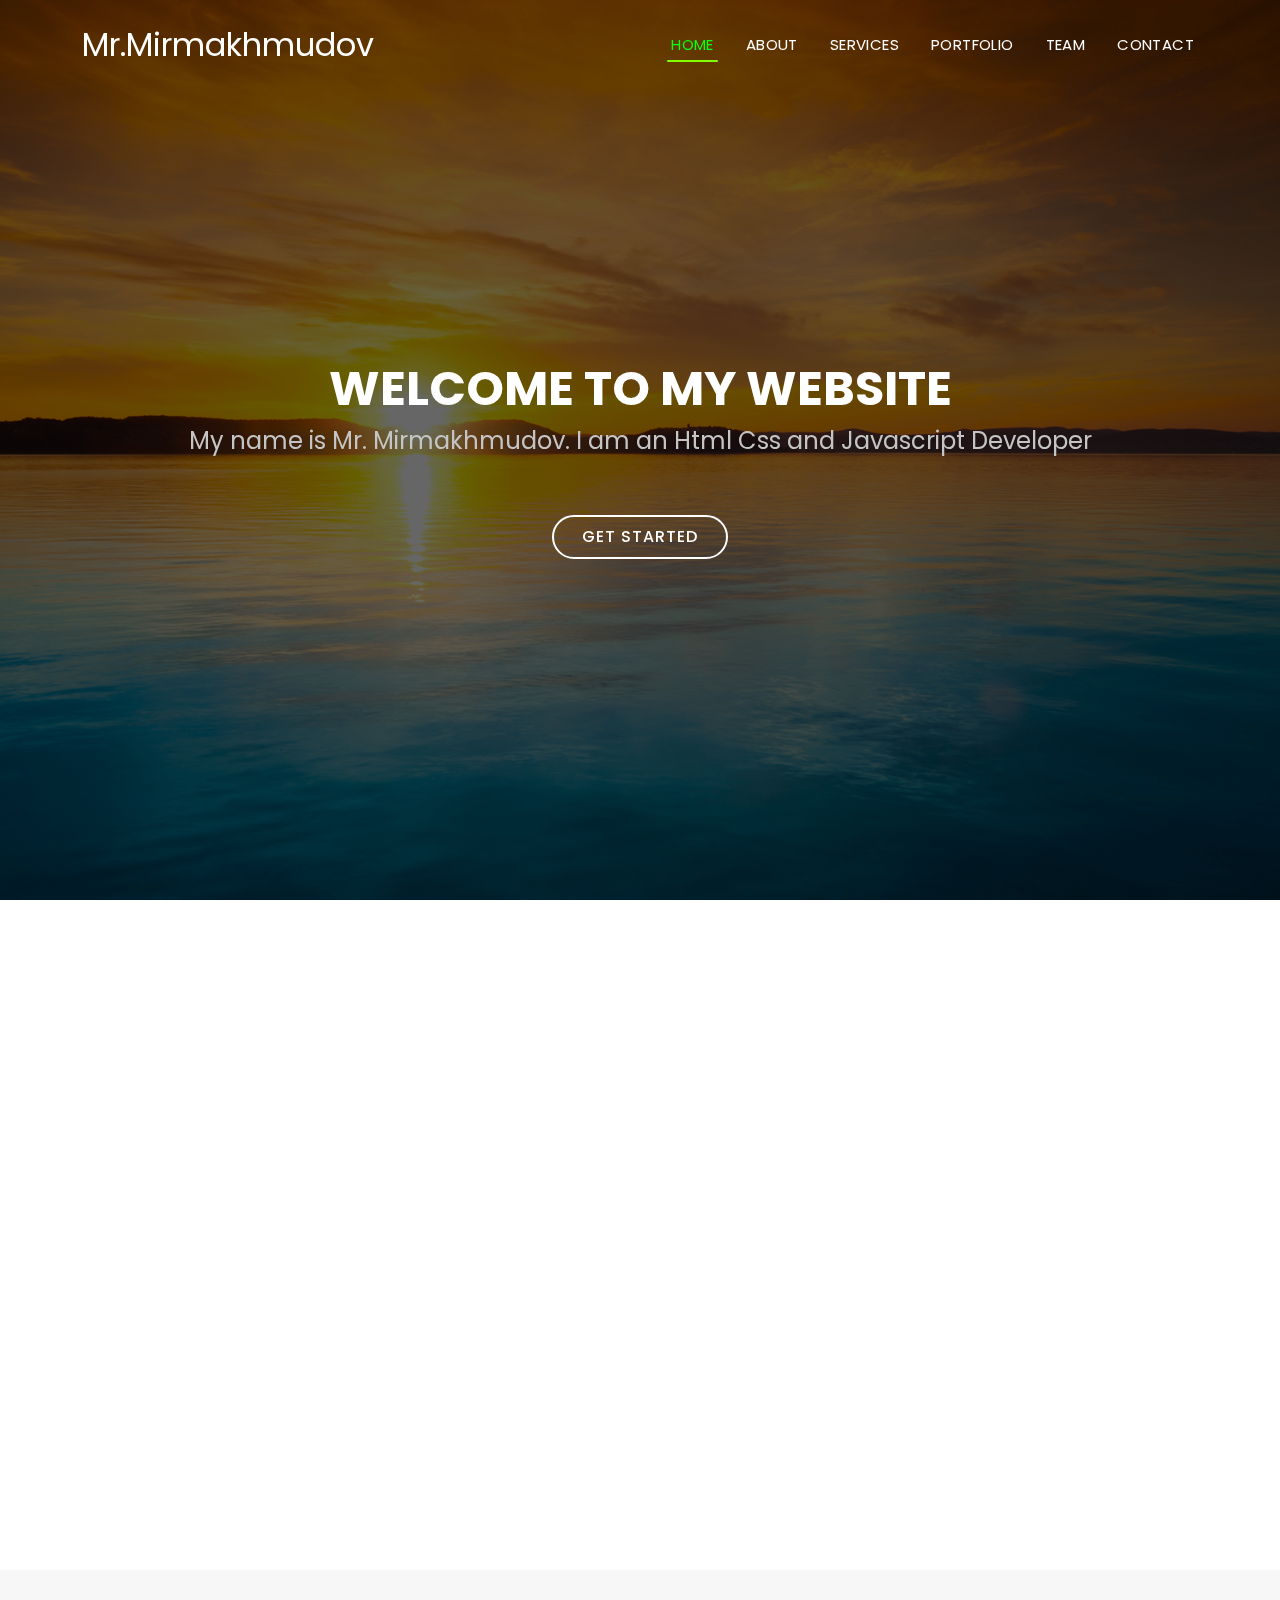
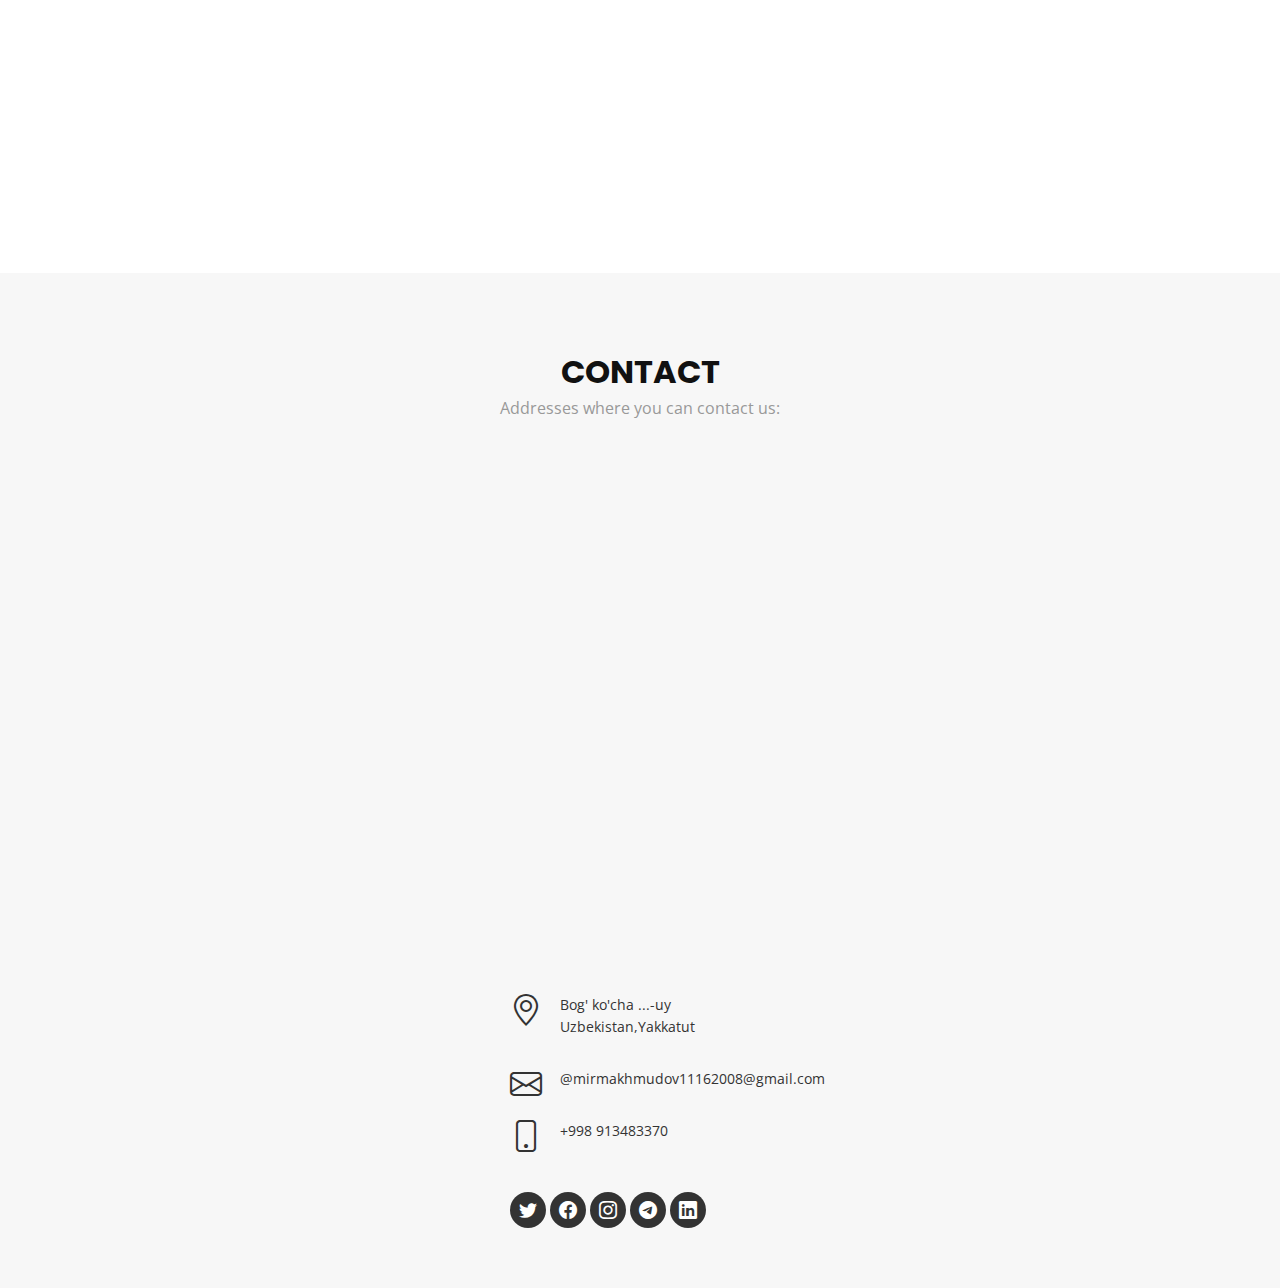
==== index.html @ a9d44523 "ooo" ====
<!DOCTYPE html>
<html lang="en">

<head>
  <meta charset="utf-8">
  <meta content="width=device-width, initial-scale=1.0" name="viewport">
  <title>Mr.Mirmakhmudov</title>
  <!-- Favicons -->
  <link href="m+r=logo.jpg" rel="icon">
  <!-- Google Fonts -->
  <link href="https://fonts.googleapis.com/css?family=Open+Sans:300,300i,400,400i,700,700i|Poppins:300,400,500,700"
    rel="stylesheet">
  <!-- Vendor CSS Files -->
  <link href="assets/vendor/aos/aos.css" rel="stylesheet">
  <link href="assets/vendor/bootstrap/css/bootstrap.min.css" rel="stylesheet">
  <link href="assets/vendor/bootstrap-icons/bootstrap-icons.css" rel="stylesheet">
  <link href="assets/vendor/boxicons/css/boxicons.min.css" rel="stylesheet">
  <link href="assets/vendor/glightbox/css/glightbox.min.css" rel="stylesheet">
  <link href="assets/vendor/swiper/swiper-bundle.min.css" rel="stylesheet">
  <!-- Template Main CSS File -->
  <link href="assets/css/style.css" rel="stylesheet">
</head>

<body>
  <!-- header -->
  <header id="header" class="fixed-top d-flex align-items-center header-transparent">
    <div class="container d-flex justify-content-between align-items-center">

      <div id="logo">
        <a href="index.html"><h2 style="color: white;margin-top:20px;">Mr.Mirmakhmudov</h2></a>
      </div>

      <nav id="navbar" class="navbar">
        <ul>
          <li><a class="nav-link scrollto active" href="#hero">Home</a></li>
          <li><a class="nav-link scrollto" href="#about">About</a></li>
          <li><a class="nav-link scrollto" href="#services">Services</a></li>
          <li><a class="nav-link scrollto " href="#portfolio">Portfolio</a></li>
          <li><a class="nav-link scrollto" href="#team">Team</a></li>
          <li><a class="nav-link scrollto" href="#contact">Contact</a></li>
        </ul>
        <i class="bi bi-list mobile-nav-toggle"></i>
      </nav><!-- .navbar -->
    </div>
  </header><!-- End Header -->

  <!-- ======= Hero Section ======= -->
  <section id="hero">
    <div class="hero-container" data-aos="zoom-in" data-aos-delay="100">
      <h1>Welcome to my website</h1>
      <h3>My name is Mr. Mirmakhmudov. I am an Html Css and Javascript Developer</h3>
      <a href="#about" class="btn-get-started">Get Started</a>
    </div>
  </section><!-- End Hero Section -->

  <main id="main">
    <!-- ======= About Section ======= -->
    <section id="about">
      <div class="container" data-aos="fade-up">
        <div class="row about-container">

          <div class="col-lg-6 content order-lg-1 order-2">
            <h2 class="title">About Me</h2>
            <p>
              Welcome to my website. Here you can see my work and projects.<br> I can write Html Css and Javascript codes.
            </p>

            <div class="icon-box" data-aos="fade-up" data-aos-delay="100">
              <div class="icon"><i class='bx bxl-html5'></i></div>
              <h4 class="title"><a href="">Html</a></h4>
              <p class="description">HTML (Hypertext Markup Language) is the standard markup language used for creating web pages. It provides the structure and content of a webpage. 
              </p>
            </div>

            <div class="icon-box" data-aos="fade-up" data-aos-delay="200">
              <div style="border-color: #0D74B7;" class="icon"><i style="color: #0D74B7;" class='bx bxl-css3' ></i></div>
              <h4 class="title"><a href="">Css</a></h4>
              <p class="description">
                CSS (Cascading Style Sheets) is a stylesheet language used for describing the presentation and styling of HTML documents. It allows you to control the layout, colors, fonts, and other visual aspects of a webpage.</p>
            </div>

            <div class="icon-box" data-aos="fade-up" data-aos-delay="300">
              <div style="border-color:#F0BF24;" class="icon"><i style="color: #F0BF24;" class='bx bxl-java' ></i></div>
              <h4 class="title"><a href="">Javascript</a></h4>
              <p class="description">JavaScript is a programming language that allows you to add interactivity and dynamic behavior to web pages. It controls the content of HTML elements, handles events.</p>
            </div>

          </div>

          <div class="col-lg-6 background order-lg-2 order-1" data-aos="fade-left" data-aos-delay="100"></div>
        </div>

      </div>
    </section><!-- End About Section -->

    <!-- ======= Facts Section ======= -->
    <section id="facts">
      <div class="container" data-aos="fade-up">
        <div class="section-header">
          <h3 class="section-title">information about me  </h3>
          <p class="section-description">The percentages of my programming knowledge I have acquired and the programming languages I know.</p>
        </div>
        <div class="row counters">

          <div class="col-lg-3 col-6 text-center">
            <span data-purecounter-start="-20" data-purecounter-end="78" data-purecounter-duration="1"
              class="purecounter"></span>
            <p>HTML</p>
          </div>

          <div class="col-lg-3 col-6 text-center">
            <span data-purecounter-start="-21" data-purecounter-end="92" data-purecounter-duration="1"
              class="purecounter"></span>
            <p>CSS</p>
          </div>

          <div class="col-lg-3 col-6 text-center">
            <span data-purecounter-start="-6" data-purecounter-end="20" data-purecounter-duration="1"
              class="purecounter"></span>
            <p>Javascript</p>
          </div>

          <div class="col-lg-3 col-6 text-center">
            <span data-purecounter-start="-14" data-purecounter-end="54" data-purecounter-duration="1"
              class="purecounter"></span>
            <p>Workers</p>
          </div>

        </div>

      </div>
    </section><!-- End Facts Section -->

    <!-- ======= Services Section ======= -->
    <section id="services"> 
      <div class="container" data-aos="fade-up">
        <div class="section-header">
          <h3 class="section-title">Services</h3>
          <p class="section-description"></p>
        </div>
        <div class="row">
          <div class="col-lg-4 col-md-6" data-aos="zoom-in">
            <div class="box">
              <div class="icon"><a href=""><i class="bi bi-briefcase"></i></a></div>
              <h4 class="title"><a href="">Lorem Ipsum</a></h4>
              <p class="description">Voluptatum deleniti atque corrupti quos dolores et quas molestias excepturi sint
                occaecati cupiditate non provident</p>
            </div>
          </div>
          <div class="col-lg-4 col-md-6" data-aos="zoom-in">
            <div class="box">
              <div class="icon"><a href=""><i class="bi bi-card-checklist"></i></a></div>
              <h4 class="title"><a href="">Dolor Sitema</a></h4>
              <p class="description">Minim veniam, quis nostrud exercitation ullamco laboris nisi ut aliquip ex ea
                commodo consequat tarad limino ata</p>
            </div>
          </div>
          <div class="col-lg-4 col-md-6" data-aos="zoom-in">
            <div class="box">
              <div class="icon"><a href=""><i class="bi bi-bar-chart"></i></a></div>
              <h4 class="title"><a href="">Sed ut perspiciatis</a></h4>
              <p class="description">Duis aute irure dolor in reprehenderit in voluptate velit esse cillum dolore eu
                fugiat nulla pariatur</p>
            </div>
          </div>

          <div class="col-lg-4 col-md-6" data-aos="zoom-in">
            <div class="box">
              <div class="icon"><a href=""><i class="bi bi-binoculars"></i></a></div>
              <h4 class="title"><a href="">Magni Dolores</a></h4>
              <p class="description">Excepteur sint occaecat cupidatat non proident, sunt in culpa qui officia deserunt
                mollit anim id est laborum</p>
            </div>
          </div>
          <div class="col-lg-4 col-md-6" data-aos="zoom-in">
            <div class="box">
              <div class="icon"><a href=""><i class="bi bi-brightness-high"></i></a></div>
              <h4 class="title"><a href="">Nemo Enim</a></h4>
              <p class="description">At vero eos et accusamus et iusto odio dignissimos ducimus qui blanditiis
                praesentium voluptatum deleniti atque</p>
            </div>
          </div>
          <div class="col-lg-4 col-md-6" data-aos="zoom-in">
            <div class="box">
              <div class="icon"><a href=""><i class="bi bi-calendar4-week"></i></a></div>
              <h4 class="title"><a href="">Eiusmod Tempor</a></h4>
              <p class="description">Et harum quidem rerum facilis est et expedita distinctio. Nam libero tempore, cum
                soluta nobis est eligendi</p>
            </div>
          </div>
        </div>

      </div>
    </section><!-- End Services Section -->

    <!-- ======= Portfolio Section ======= -->
    <section id="portfolio" class="portfolio">
      <div class="container" data-aos="fade-up">
        <div class="section-header">
          <h3 class="section-title">Portfolio</h3>
          <p class="section-description">Sed ut perspiciatis unde omnis iste natus error sit voluptatem accusantium
            doloremque</p>
        </div>

        <div class="row" data-aos="fade-up" data-aos-delay="100">
          <div class="col-lg-12 d-flex justify-content-center">
            <ul id="portfolio-flters">
              <li data-filter="*" class="filter-active">All</li>
              <li data-filter=".filter-app">App</li>
              <li data-filter=".filter-web">Web</li>
            </ul>
          </div>
        </div>

        <div class="row portfolio-container" data-aos="fade-up" data-aos-delay="200">

          <div class="col-lg-4 col-md-6 portfolio-item filter-web">
            <img src="Screenshot (24).png" class="img-fluid" alt="">
            <div class="portfolio-info">
              <h4>Web 1</h4>
              <p>3d home</p>
              <a href="Screenshot (24).png" data-gallery="portfolioGallery"
                class="portfolio-lightbox preview-link"><i class="bx bx-plus"></i></a>
              <a href="https://4-works.netlify.app/" class="details-link" title="More Details"><i class="bx bx-link"></i></a>
            </div>
          </div>

          <div class="col-lg-4 col-md-6 portfolio-item filter-app">
            <img src="Screenshot (25).png" class="img-fluid" alt="">
            <div class="portfolio-info">
              <h4>Web 2</h4>
              <p> 3d Charging animation</p>
              <a href="Screenshot (25).png" data-gallery="portfolioGallery"
                class="portfolio-lightbox preview-link"><i class="bx bx-plus"></i></a>
              <a href="https://2-works.netlify.app/" class="details-link" title="More Details"><i class="bx bx-link"></i></a>
            </div>
          </div>

          <div class="col-lg-4 col-md-6 portfolio-item filter-app">
            <img src="Screenshot (26).png" class="img-fluid" alt="">
            <div class="portfolio-info">
              <h4>Web 3</h4>
              <p>Circle illusion animation</p>
              <a href="Screenshot (26).png" data-gallery="portfolioGallery"
                class="portfolio-lightbox preview-link"><i class="bx bx-plus"></i></a>
              <a href="https://7-works.netlify.app/" class="details-link" title="More Details"><i class="bx bx-link"></i></a>
            </div>
          </div>

          <div class="col-lg-4 col-md-6 portfolio-item filter-web">
            <img src="Screenshot (27).png" class="img-fluid" alt="">
            <div class="portfolio-info">
              <h4>Web 4</h4>
              <p>Responsive Rubix website</p>
              <a href="Screenshot (27).png" data-gallery="portfolioGallery"
                class="portfolio-lightbox preview-link"><i class="bx bx-plus"></i></a>
              <a href="https://5-works.netlify.app/" class="details-link" title="More Details"><i class="bx bx-link"></i></a>
            </div>
          </div>

          <div class="col-lg-4 col-md-6 portfolio-item filter-web">
            <img src="Screenshot (28).png" class="img-fluid" alt="">
            <div class="portfolio-info">
              <h4>Web 5</h4>
              <p>Responsive flexboxgrid website</p>
              <a href="Screenshot (28).png" data-gallery="portfolioGallery"
                class="portfolio-lightbox preview-link"><i class="bx bx-plus"></i></a>
              <a href="https://6-works.netlify.app/" class="details-link" title="More Details"><i class="bx bx-link"></i></a>
            </div>
          </div>

          <div class="col-lg-4 col-md-6 portfolio-item filter-app">
            <img src="Screenshot (29).png" class="img-fluid" alt="">
            <div class="portfolio-info">
              <h4>Web 6</h4>
              <p>Javascript Form</p>
              <a href="Screenshot (29).png" data-gallery="portfolioGallery"
                class="portfolio-lightbox preview-link"><i class="bx bx-plus"></i></a>
              <a href="https://8-works.netlify.app/" class="details-link" title="More Details"><i class="bx bx-link"></i></a>
            </div>
          </div>

          <div class="col-lg-4 col-md-6 portfolio-item filter-web">
            <img src="Screenshot (30).png" class="img-fluid" alt="">
            <div class="portfolio-info">
              <h4>Web 7</h4>
              <p>Connect Responsive Website</p>
              <a href="Screenshot (30).png" data-gallery="portfolioGallery"
                class="portfolio-lightbox preview-link" ><i class="bx bx-plus"></i></a>
              <a href="https://10-works.netlify.app/" class="details-link" title="More Details"><i class="bx bx-link"></i></a>
            </div>
          </div>

          <div class="col-lg-4 col-md-6 portfolio-item filter-web">
            <img src="Screenshot (31).png" class="img-fluid" alt="">
            <div class="portfolio-info">
              <h4>Web 8</h4>
              <p>User Javascript Templates</p>
              <a href="Screenshot (31).png" data-gallery="portfolioGallery"
                class="portfolio-lightbox preview-link"><i class="bx bx-plus"></i></a>
              <a href="https://9-works.netlify.app/" class="details-link" title="More Details"><i class="bx bx-link"></i></a>
            </div>
          </div>

          <div class="col-lg-4 col-md-6 portfolio-item filter-web">
            <img src="ssd.png" class="img-fluid" alt="">
            <div class="portfolio-info">
              <h4>Web 9</h4>
              <p>Bootstrap 5 Templates</p>
              <a href="ssd.png" data-gallery="portfolioGallery"
                class="portfolio-lightbox preview-link"><i class="bx bx-plus"></i></a>
              <a href="https://1-works.netlify.app/" class="details-link" title="More Details"><i class="bx bx-link"></i></a>
            </div>
          </div>

          <div class="col-lg-4 col-md-6 portfolio-item filter-web">
            <img src="Screenshot (31).png" class="img-fluid" alt="">
            <div class="portfolio-info">
              <h4>Web 10</h4>
              <p>User Javascript Templates</p>
              <a href="Screenshot (31).png" data-gallery="portfolioGallery"
                class="portfolio-lightbox preview-link"><i class="bx bx-plus"></i></a>
              <a href="https://9-works.netlify.app/" class="details-link" title="More Details"><i class="bx bx-link"></i></a>
            </div>
          </div>
          <div class="col-lg-4 col-md-6 portfolio-item filter-web">
            <img src="Screenshot (31).png" class="img-fluid" alt="">
            <div class="portfolio-info">
              <h4>Web 11</h4>
              <p>User Javascript Templates</p>
              <a href="Screenshot (31).png" data-gallery="portfolioGallery"
                class="portfolio-lightbox preview-link"><i class="bx bx-plus"></i></a>
              <a href="https://9-works.netlify.app/" class="details-link" title="More Details"><i class="bx bx-link"></i></a>
            </div>
          </div>
          <div class="col-lg-4 col-md-6 portfolio-item filter-web">
            <img src="Screenshot (31).png" class="img-fluid" alt="">
            <div class="portfolio-info">
              <h4>Web 12</h4>
              <p>User Javascript Templates</p>
              <a href="Screenshot (31).png" data-gallery="portfolioGallery"
                class="portfolio-lightbox preview-link"><i class="bx bx-plus"></i></a>
              <a href="https://9-works.netlify.app/" class="details-link" title="More Details"><i class="bx bx-link"></i></a>
            </div>
          </div>

        </div>

      </div>
    </section><!-- End Portfolio Section -->

    <!-- ======= Team Section ======= -->
    <section id="team">
      <div class="container" data-aos="fade-up">
        <div class="section-header">
          <h3 class="section-title">Team</h3>
          <p class="section-description">Sed ut perspiciatis unde omnis iste natus error sit voluptatem accusantium
            doloremque</p>
        </div>
        <div class="row">
          <div class="col-lg-3 col-md-6">
            <div class="member" data-aos="fade-up" data-aos-delay="100">
              <div class="pic"><img src="assets/img/team-1.jpg" alt=""></div>
              <h4>Mr.Javohir</h4>
              <span>a programmer who can't do anything</span>
              <div class="social">
                <a href=""><i class="bi bi-twitter"></i></a>
                <a href=""><i class="bi bi-facebook"></i></a>
                <a href=""><i class="bi bi-instagram"></i></a>
                <a href=""><i class="bi bi-linkedin"></i></a>
              </div>
            </div>
          </div>

          <div class="col-lg-3 col-md-6">
            <div class="member" data-aos="fade-up" data-aos-delay="200">
              <div class="pic"><img src="assets/img/team-1.jpg" alt=""></div>
              <h4>Mr.Abdulaziz</h4>
              <span>animation programmer</span>
              <div class="social">
                <a href=""><i class="bi bi-twitter"></i></a>
                <a href=""><i class="bi bi-facebook"></i></a>
                <a href=""><i class="bi bi-instagram"></i></a>
                <a href=""><i class="bi bi-linkedin"></i></a>
              </div>
            </div>
          </div>

          <div class="col-lg-3 col-md-6">
            <div class="member" data-aos="fade-up" data-aos-delay="300">
              <div class="pic"><img src="assets/img/team-3.jpg" alt=""></div>
              <h4>Mr.Abdug'affor</h4>
              <span>a programmer who speaks English perfectly</span>
              <div class="social">
                <a href=""><i class="bi bi-twitter"></i></a>
                <a href=""><i class="bi bi-facebook"></i></a>
                <a href=""><i class="bi bi-instagram"></i></a>
                <a href=""><i class="bi bi-linkedin"></i></a>
              </div>
            </div>
          </div>

          <div class="col-lg-3 col-md-6">
            <div class="member" data-aos="fade-up" data-aos-delay="400">
              <div class="pic"><img src="assets/img/team-3.jpg" alt=""></div>
              <h4>Mr.Abdulmajid</h4>
              <span>and myself</span>
              <div class="social">
                <a href=""><i class="bi bi-twitter"></i></a>
                <a href="https://www.facebook.com/profile.php?id=100089928561018"><i class="bi bi-facebook"></i></a>
                <a href="https://www.instagram.com/mr.mirmakhmudov/"><i class="bi bi-instagram"></i></a>
                <a href=""><i class="bi bi-linkedin"></i></a>
              </div>
            </div>
          </div>
        </div>

      </div>
    </section>
    <!-- End Team Section -->

    <!-- ======= Contact Section ======= -->
    <section id="contact">
      <div class="container">
        <div class="section-header">
          <h3 class="section-title">Contact</h3>
          <p class="section-description">Addresses where you can contact us:</p>
        </div>
      </div>

      <!-- Uncomment below if you wan to use dynamic maps -->
      <iframe
        src="https://www.google.com/maps/embed?pb=!1m14!1m12!1m3!1d1505.360809184968!2d71.73756534087894!3d41.009465918191324!2m3!1f0!2f0!3f0!3m2!1i1024!2i768!4f13.1!5e0!3m2!1sen!2s!4v1682789667562!5m2!1sen!2s" width="600" height="450" style="border:0;" allowfullscreen="" loading="lazy" referrerpolicy="no-referrer-when-downgrade">
      </iframe>

      <div class="container mt-5">
        <div class="row justify-content-center">

          <div class="col-lg-3 col-md-4">

            <div class="info">
              <div>
                <i class="bi bi-geo-alt"></i>
                <p>Bog' ko'cha ...-uy<br>Uzbekistan,Yakkatut</p>
              </div>

              <div>
                <i class="bi bi-envelope"></i>
                <p>@mirmakhmudov11162008@gmail.com</p>
              </div>

              <div>
                <i class="bi bi-phone"></i>
                <p>+998 913483370</p>
              </div>
            </div>

            <div class="social-links">
              <a href="#" class="twitter"><i class="bi bi-twitter"></i></a>
              <a href="https://www.facebook.com/profile.php?id=100089928561018" class="facebook"><i class="bi bi-facebook"></i></a>
              <a href="https://www.instagram.com/mr.mirmakhmudov/" class="instagram"><i class="bi bi-instagram"></i></a>
              <a href="https://t.me/Mirmahkmudov1_6_1_1_2_0_0_8" class="telegram"><i class="bi bi-telegram"></i></a>
              <a href="#" class="linkedin"><i class="bi bi-linkedin"></i></a>
            </div>

          </div>

        </div>

      </div>
    </section><!-- End Contact Section -->

  </main><!-- End #main -->
  <a style="background-color: black;" href="#" class="back-to-top d-flex align-items-center justify-content-center"><i
      class="bi bi-arrow-up-short"></i></a>

  <!-- Vendor JS Files -->
  <script src="assets/vendor/purecounter/purecounter_vanilla.js"></script>
  <script src="assets/vendor/aos/aos.js"></script>
  <script src="assets/vendor/bootstrap/js/bootstrap.bundle.min.js"></script>
  <script src="assets/vendor/glightbox/js/glightbox.min.js"></script>
  <script src="assets/vendor/isotope-layout/isotope.pkgd.min.js"></script>
  <script src="assets/vendor/swiper/swiper-bundle.min.js"></script>
  <script src="assets/vendor/php-email-form/validate.js"></script>

  <!-- Template Main JS File -->
  <script src="assets/js/main.js"></script>

</body>

</html>
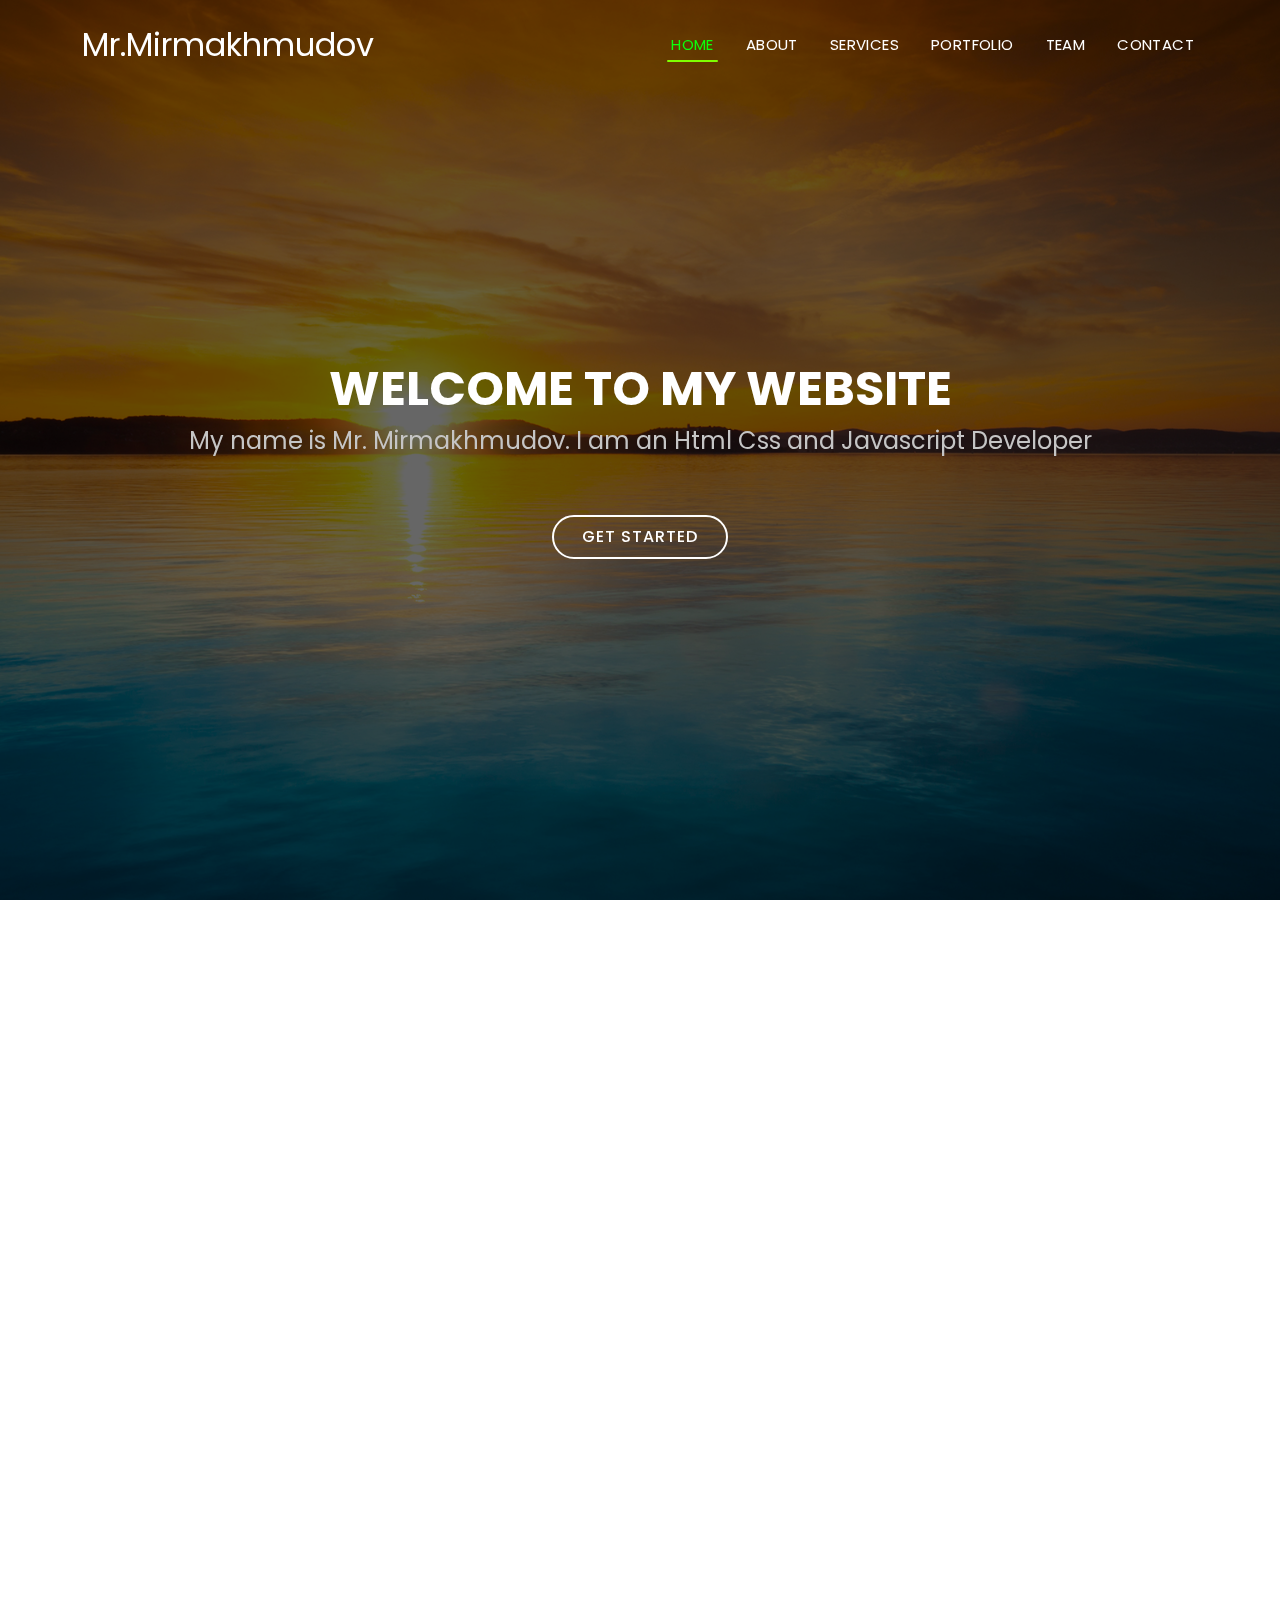
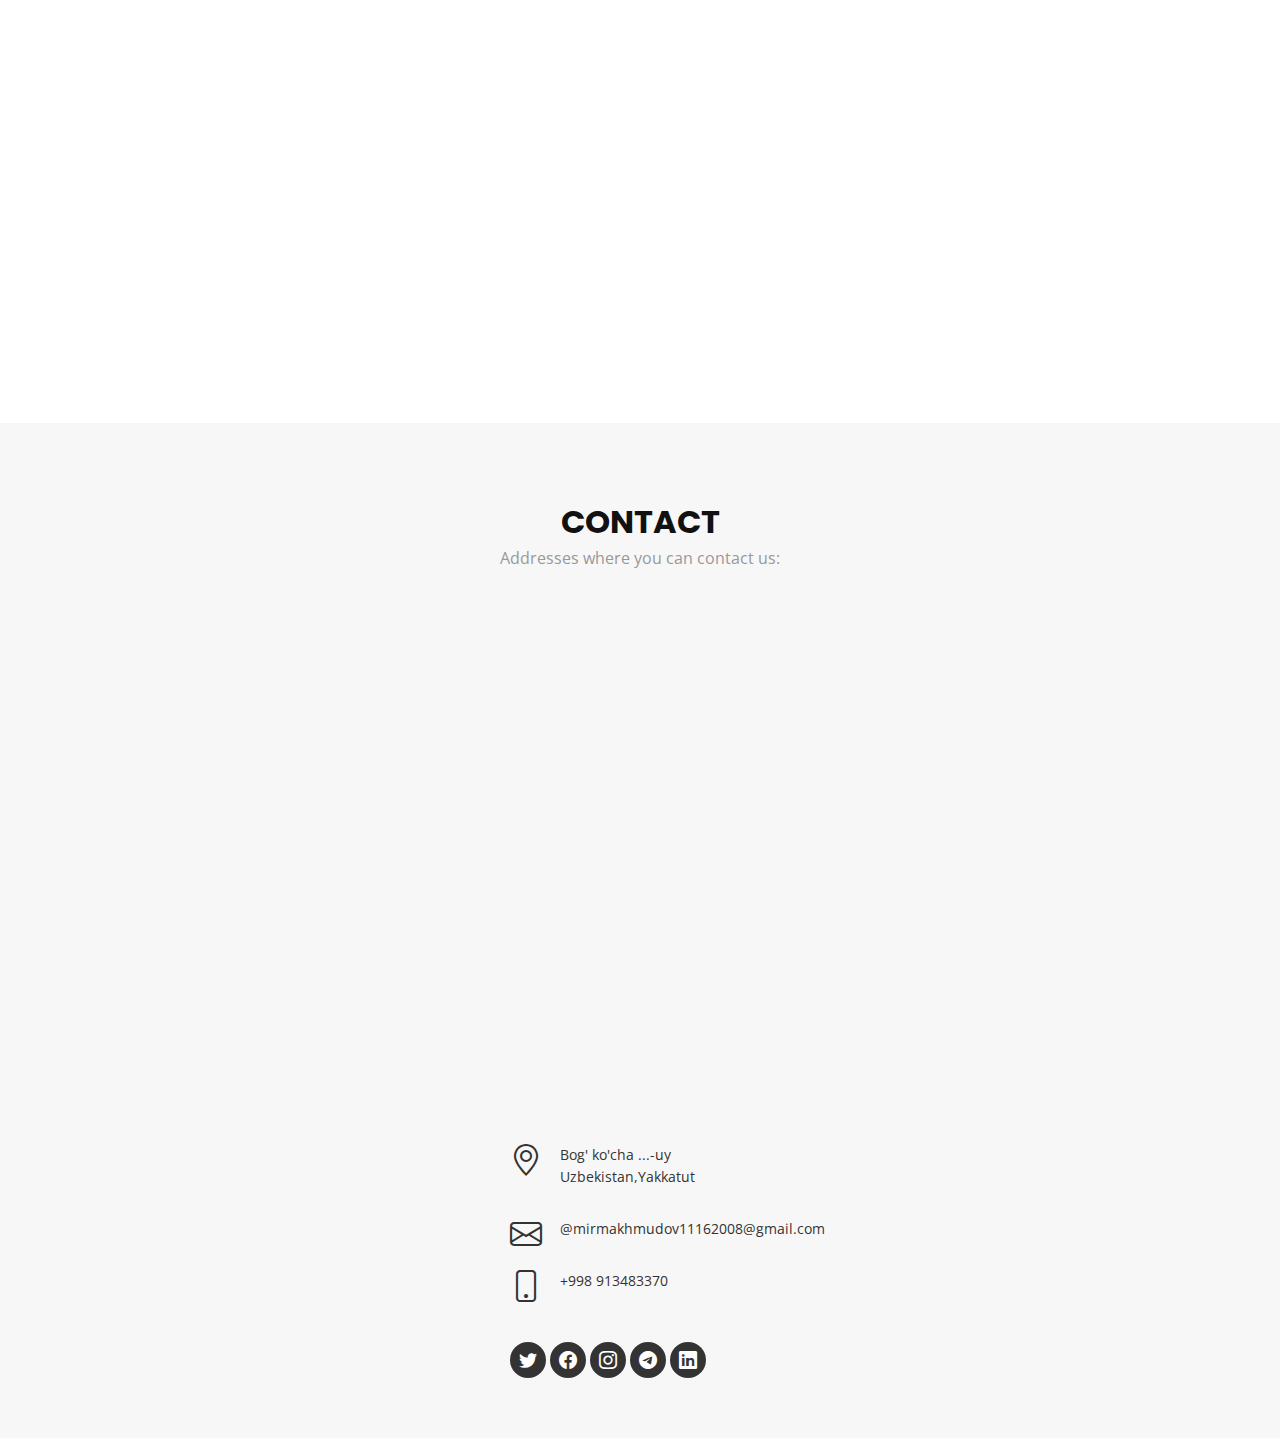
==== commit 9998dc5a: "ooo" ====
--- a/index.html
+++ b/index.html
@@ -59,7 +59,7 @@
       <div class="container" data-aos="fade-up">
         <div class="row about-container">
 
-          <div class="col-lg-6 content order-lg-1 order-2">
+          <div style="margin-top: 150px;" class="col-lg-6 content order-lg-1 order-2">
             <h2 class="title">About Me</h2>
             <p>
               Welcome to my website. Here you can see my work and projects.<br> I can write Html Css and Javascript codes.
@@ -206,53 +206,54 @@
           <div class="col-lg-12 d-flex justify-content-center">
             <ul id="portfolio-flters">
               <li data-filter="*" class="filter-active">All</li>
-              <li data-filter=".filter-app">App</li>
               <li data-filter=".filter-web">Web</li>
+              <li data-filter=".filter-animation">Animation</li>
+              <li data-filter=".filter-hover">Hover</li>
             </ul>
           </div>
         </div>
 
         <div class="row portfolio-container" data-aos="fade-up" data-aos-delay="200">
 
-          <div class="col-lg-4 col-md-6 portfolio-item filter-web">
+          <div class="col-lg-4 col-md-6 portfolio-item filter-hover">
             <img src="Screenshot (24).png" class="img-fluid" alt="">
             <div class="portfolio-info">
-              <h4>Web 1</h4>
-              <p>3d home</p>
+              <h4>3D Home</h4>
+              <p>Hover Effect</p>
               <a href="Screenshot (24).png" data-gallery="portfolioGallery"
                 class="portfolio-lightbox preview-link"><i class="bx bx-plus"></i></a>
               <a href="https://4-works.netlify.app/" class="details-link" title="More Details"><i class="bx bx-link"></i></a>
             </div>
           </div>
 
-          <div class="col-lg-4 col-md-6 portfolio-item filter-app">
+          <div class="col-lg-4 col-md-6 portfolio-item filter-animation">
             <img src="Screenshot (25).png" class="img-fluid" alt="">
             <div class="portfolio-info">
-              <h4>Web 2</h4>
-              <p> 3d Charging animation</p>
+              <h4>3D Charging Animation</h4>
+              <p>Animation</p>
               <a href="Screenshot (25).png" data-gallery="portfolioGallery"
                 class="portfolio-lightbox preview-link"><i class="bx bx-plus"></i></a>
               <a href="https://2-works.netlify.app/" class="details-link" title="More Details"><i class="bx bx-link"></i></a>
             </div>
           </div>
 
-          <div class="col-lg-4 col-md-6 portfolio-item filter-app">
-            <img src="Screenshot (26).png" class="img-fluid" alt="">
-            <div class="portfolio-info">
-              <h4>Web 3</h4>
-              <p>Circle illusion animation</p>
-              <a href="Screenshot (26).png" data-gallery="portfolioGallery"
+          <div class="col-lg-4 col-md-6 portfolio-item filter-animation">
+            <img src="https://akbarxonwebdev.uz/static/media/sphere_anim.9749d25ed94137b600c2.png" class="img-fluid" alt="">
+            <div class="portfolio-info">
+              <h4>Circle Illusion Animation</h4>
+              <p>Animation</p>
+              <a href="https://akbarxonwebdev.uz/static/media/sphere_anim.9749d25ed94137b600c2.png" data-gallery="portfolioGallery"
                 class="portfolio-lightbox preview-link"><i class="bx bx-plus"></i></a>
               <a href="https://7-works.netlify.app/" class="details-link" title="More Details"><i class="bx bx-link"></i></a>
             </div>
           </div>
 
           <div class="col-lg-4 col-md-6 portfolio-item filter-web">
-            <img src="Screenshot (27).png" class="img-fluid" alt="">
-            <div class="portfolio-info">
-              <h4>Web 4</h4>
-              <p>Responsive Rubix website</p>
-              <a href="Screenshot (27).png" data-gallery="portfolioGallery"
+            <img src="https://akbarxonwebdev.uz/static/media/rubix.1f1809cb2982824781b9.png" class="img-fluid" alt="">
+            <div class="portfolio-info">
+              <h4>Responsive Rubix Website</h4>
+              <p>Website</p>
+              <a href="https://akbarxonwebdev.uz/static/media/rubix.1f1809cb2982824781b9.png" data-gallery="portfolioGallery"
                 class="portfolio-lightbox preview-link"><i class="bx bx-plus"></i></a>
               <a href="https://5-works.netlify.app/" class="details-link" title="More Details"><i class="bx bx-link"></i></a>
             </div>
@@ -261,19 +262,19 @@
           <div class="col-lg-4 col-md-6 portfolio-item filter-web">
             <img src="Screenshot (28).png" class="img-fluid" alt="">
             <div class="portfolio-info">
-              <h4>Web 5</h4>
-              <p>Responsive flexboxgrid website</p>
+              <h4>Responsive Flexboxgrid Website</h4>
+              <p>Website</p>
               <a href="Screenshot (28).png" data-gallery="portfolioGallery"
                 class="portfolio-lightbox preview-link"><i class="bx bx-plus"></i></a>
               <a href="https://6-works.netlify.app/" class="details-link" title="More Details"><i class="bx bx-link"></i></a>
             </div>
           </div>
 
-          <div class="col-lg-4 col-md-6 portfolio-item filter-app">
+          <div class="col-lg-4 col-md-6 portfolio-item filter-web">
             <img src="Screenshot (29).png" class="img-fluid" alt="">
             <div class="portfolio-info">
-              <h4>Web 6</h4>
-              <p>Javascript Form</p>
+              <h4>Javascript Form</h4>
+              <p>Website</p>
               <a href="Screenshot (29).png" data-gallery="portfolioGallery"
                 class="portfolio-lightbox preview-link"><i class="bx bx-plus"></i></a>
               <a href="https://8-works.netlify.app/" class="details-link" title="More Details"><i class="bx bx-link"></i></a>
@@ -281,11 +282,11 @@
           </div>
 
           <div class="col-lg-4 col-md-6 portfolio-item filter-web">
-            <img src="Screenshot (30).png" class="img-fluid" alt="">
-            <div class="portfolio-info">
-              <h4>Web 7</h4>
-              <p>Connect Responsive Website</p>
-              <a href="Screenshot (30).png" data-gallery="portfolioGallery"
+            <img src="https://akbarxonwebdev.uz/static/media/connect.e05c0bb5750252d0d835.png" class="img-fluid" alt="">
+            <div class="portfolio-info">
+              <h4>Connect Responsive Website</h4>
+              <p>Website</p>
+              <a href="https://akbarxonwebdev.uz/static/media/connect.e05c0bb5750252d0d835.png" data-gallery="portfolioGallery"
                 class="portfolio-lightbox preview-link" ><i class="bx bx-plus"></i></a>
               <a href="https://10-works.netlify.app/" class="details-link" title="More Details"><i class="bx bx-link"></i></a>
             </div>
@@ -294,8 +295,8 @@
           <div class="col-lg-4 col-md-6 portfolio-item filter-web">
             <img src="Screenshot (31).png" class="img-fluid" alt="">
             <div class="portfolio-info">
-              <h4>Web 8</h4>
-              <p>User Javascript Templates</p>
+              <h4>User Javascript Templates</h4>
+              <p>Website</p>
               <a href="Screenshot (31).png" data-gallery="portfolioGallery"
                 class="portfolio-lightbox preview-link"><i class="bx bx-plus"></i></a>
               <a href="https://9-works.netlify.app/" class="details-link" title="More Details"><i class="bx bx-link"></i></a>
@@ -305,42 +306,42 @@
           <div class="col-lg-4 col-md-6 portfolio-item filter-web">
             <img src="ssd.png" class="img-fluid" alt="">
             <div class="portfolio-info">
-              <h4>Web 9</h4>
-              <p>Bootstrap 5 Templates</p>
+              <h4>Bootstrap 5 Templates</h4>
+              <p>Website</p>
               <a href="ssd.png" data-gallery="portfolioGallery"
                 class="portfolio-lightbox preview-link"><i class="bx bx-plus"></i></a>
               <a href="https://1-works.netlify.app/" class="details-link" title="More Details"><i class="bx bx-link"></i></a>
             </div>
           </div>
 
-          <div class="col-lg-4 col-md-6 portfolio-item filter-web">
-            <img src="Screenshot (31).png" class="img-fluid" alt="">
-            <div class="portfolio-info">
-              <h4>Web 10</h4>
-              <p>User Javascript Templates</p>
-              <a href="Screenshot (31).png" data-gallery="portfolioGallery"
-                class="portfolio-lightbox preview-link"><i class="bx bx-plus"></i></a>
-              <a href="https://9-works.netlify.app/" class="details-link" title="More Details"><i class="bx bx-link"></i></a>
-            </div>
-          </div>
-          <div class="col-lg-4 col-md-6 portfolio-item filter-web">
-            <img src="Screenshot (31).png" class="img-fluid" alt="">
-            <div class="portfolio-info">
-              <h4>Web 11</h4>
-              <p>User Javascript Templates</p>
-              <a href="Screenshot (31).png" data-gallery="portfolioGallery"
-                class="portfolio-lightbox preview-link"><i class="bx bx-plus"></i></a>
-              <a href="https://9-works.netlify.app/" class="details-link" title="More Details"><i class="bx bx-link"></i></a>
-            </div>
-          </div>
-          <div class="col-lg-4 col-md-6 portfolio-item filter-web">
-            <img src="Screenshot (31).png" class="img-fluid" alt="">
-            <div class="portfolio-info">
-              <h4>Web 12</h4>
-              <p>User Javascript Templates</p>
-              <a href="Screenshot (31).png" data-gallery="portfolioGallery"
-                class="portfolio-lightbox preview-link"><i class="bx bx-plus"></i></a>
-              <a href="https://9-works.netlify.app/" class="details-link" title="More Details"><i class="bx bx-link"></i></a>
+          <div class="col-lg-4 col-md-6 portfolio-item filter-animation">
+            <img src="https://akbarxonwebdev.uz/static/media/square_1.f6727134402690bf4707.png" class="img-fluid" alt="">
+            <div class="portfolio-info">
+              <h4>Html Css Square Animation</h4>
+              <p>Animation</p>
+              <a href="https://akbarxonwebdev.uz/static/media/square_1.f6727134402690bf4707.png" data-gallery="portfolioGallery"
+                class="portfolio-lightbox preview-link"><i class="bx bx-plus"></i></a>
+              <a href="https://11-works.netlify.app/" class="details-link" title="More Details"><i class="bx bx-link"></i></a>
+            </div>
+          </div>
+          <div class="col-lg-4 col-md-6 portfolio-item filter-hover">
+            <img src="https://akbarxonwebdev.uz/static/media/hover_effect.009c93d0eeaf54a79be1.png" class="img-fluid" alt="">
+            <div class="portfolio-info">
+              <h4>Hover Templates</h4>
+              <p>Hover Effect</p>
+              <a href="https://akbarxonwebdev.uz/static/media/hover_effect.009c93d0eeaf54a79be1.png" data-gallery="portfolioGallery"
+                class="portfolio-lightbox preview-link"><i class="bx bx-plus"></i></a>
+              <a href="https://12-works.netlify.app/" class="details-link" title="More Details"><i class="bx bx-link"></i></a>
+            </div>
+          </div>
+          <div class="col-lg-4 col-md-6 portfolio-item filter-animation">
+            <img style="height: 300px;" width="500px" src="https://akbarxonwebdev.uz/static/media/send_anim.0dc9d4bd331719ee6910.png" class="img-fluid" alt="">
+            <div class="portfolio-info">
+              <h4>Send Animation</h4>
+              <p>Animation</p>
+              <a href="https://akbarxonwebdev.uz/static/media/send_anim.0dc9d4bd331719ee6910.png" data-gallery="portfolioGallery"
+                class="portfolio-lightbox preview-link"><i class="bx bx-plus"></i></a>
+              <a href="https://13-works.netlify.app/" class="details-link" title="More Details"><i class="bx bx-link"></i></a>
             </div>
           </div>
 
--- a/assets/css/style.css
+++ b/assets/css/style.css
@@ -454,6 +454,12 @@
     padding-top: 15px;
   }
 }
+#about .about-container .background {
+  background: url(jhep-coursera-course4-removebg-preview.png);
+  background-size: 70% 100%;
+  background-repeat: no-repeat;
+  background-position: center;
+}
 
 #about .about-container p {
   line-height: 26px;
@@ -674,12 +680,12 @@
 
 #portfolio .portfolio-item .portfolio-info h4 {
   font-size: 20px;
-  color: #fff;
+  color: #444;
   font-weight: 600;
 }
 
 #portfolio .portfolio-item .portfolio-info p {
-  color: #fff;
+  color: #444;
   font-size: 15px;
   margin-bottom: 0;
 }
@@ -707,7 +713,7 @@
 
 #portfolio .portfolio-item:hover img {
   scale: 1.1;
-  opacity: 0.7;
+  opacity: 0.5;
   transition: 0.5s all ease;
 }
 
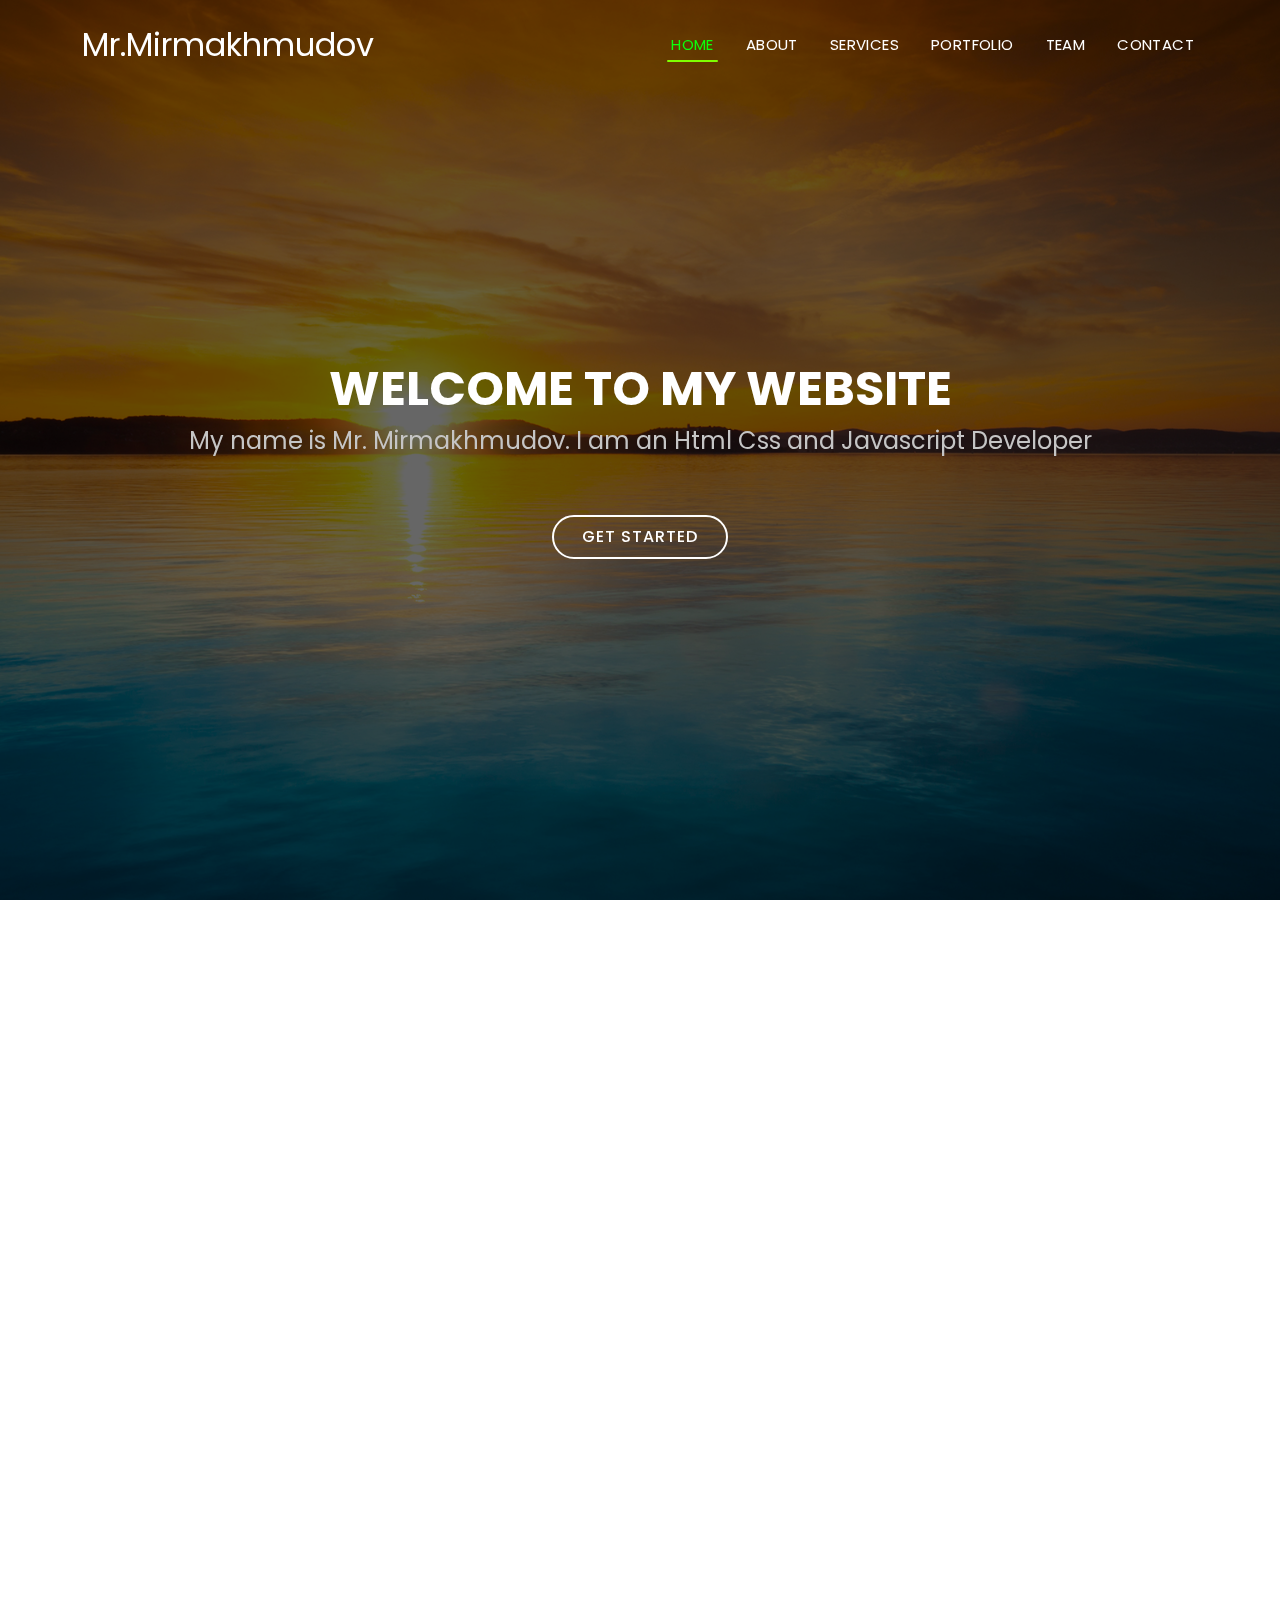
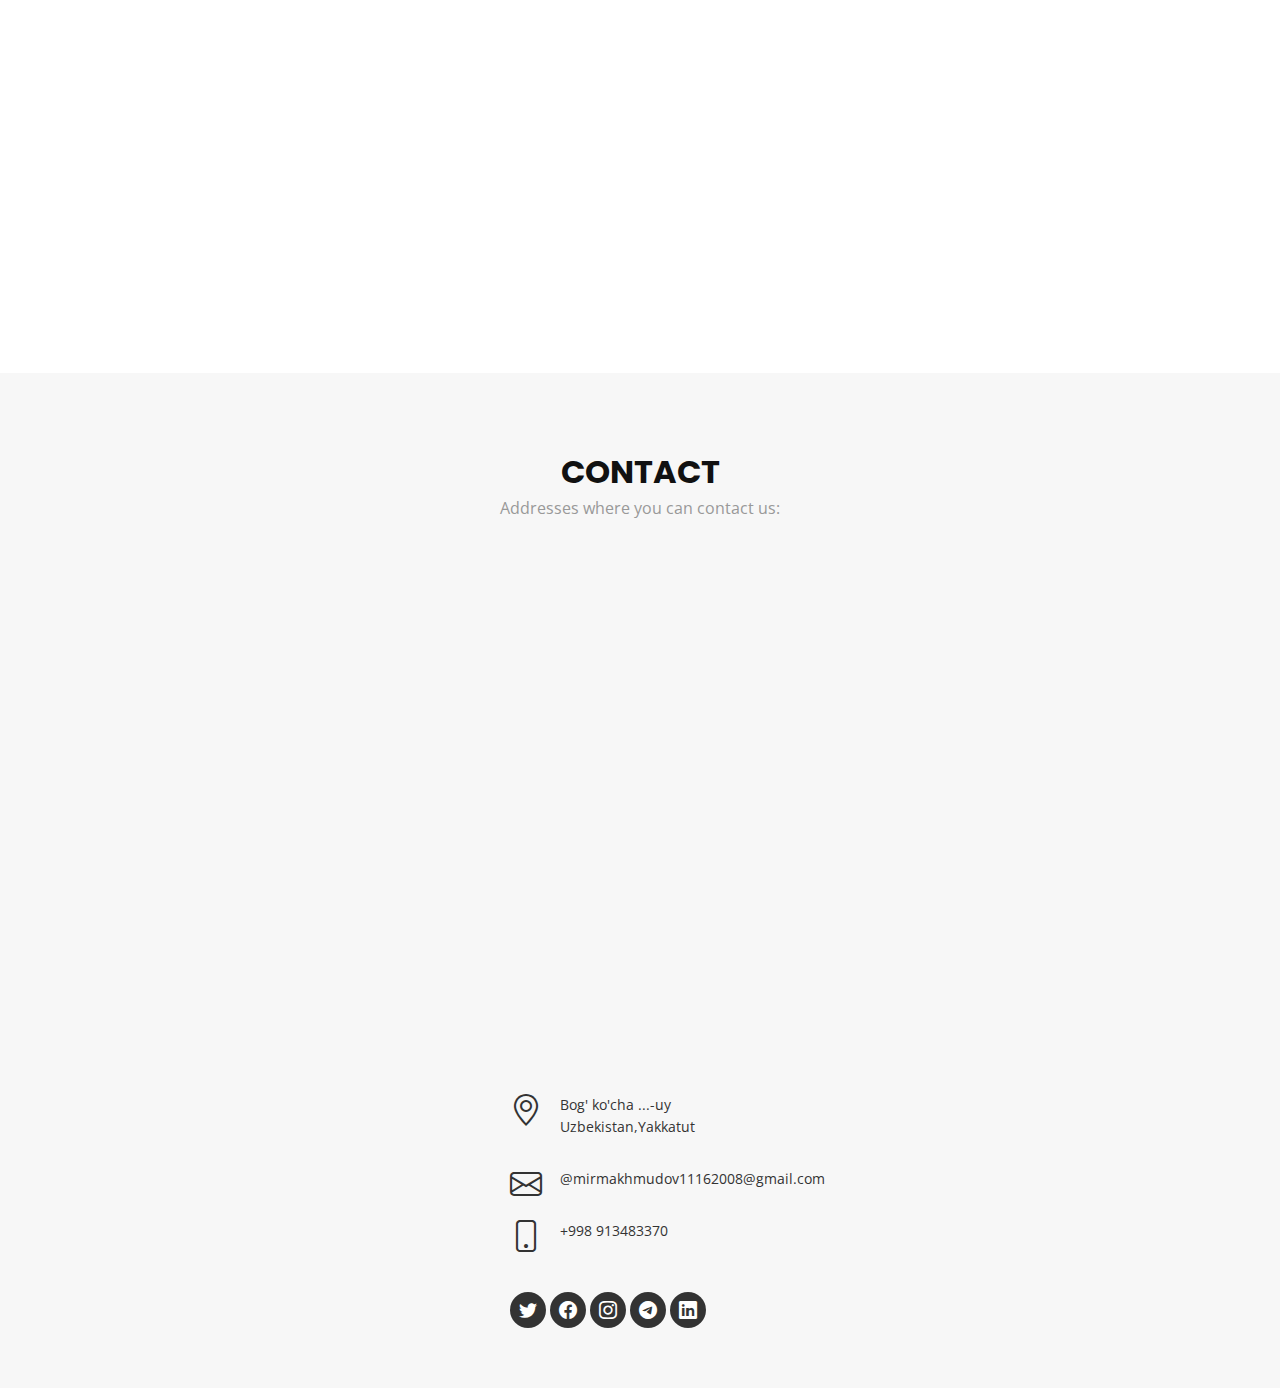
==== commit 8b55aa0d: "ooo" ====
--- a/index.html
+++ b/index.html
@@ -59,7 +59,7 @@
       <div class="container" data-aos="fade-up">
         <div class="row about-container">
 
-          <div style="margin-top: 150px;" class="col-lg-6 content order-lg-1 order-2">
+          <div style="margin-top: 100px;" class="col-lg-6 content order-lg-1 order-2">
             <h2 class="title">About Me</h2>
             <p>
               Welcome to my website. Here you can see my work and projects.<br> I can write Html Css and Javascript codes.
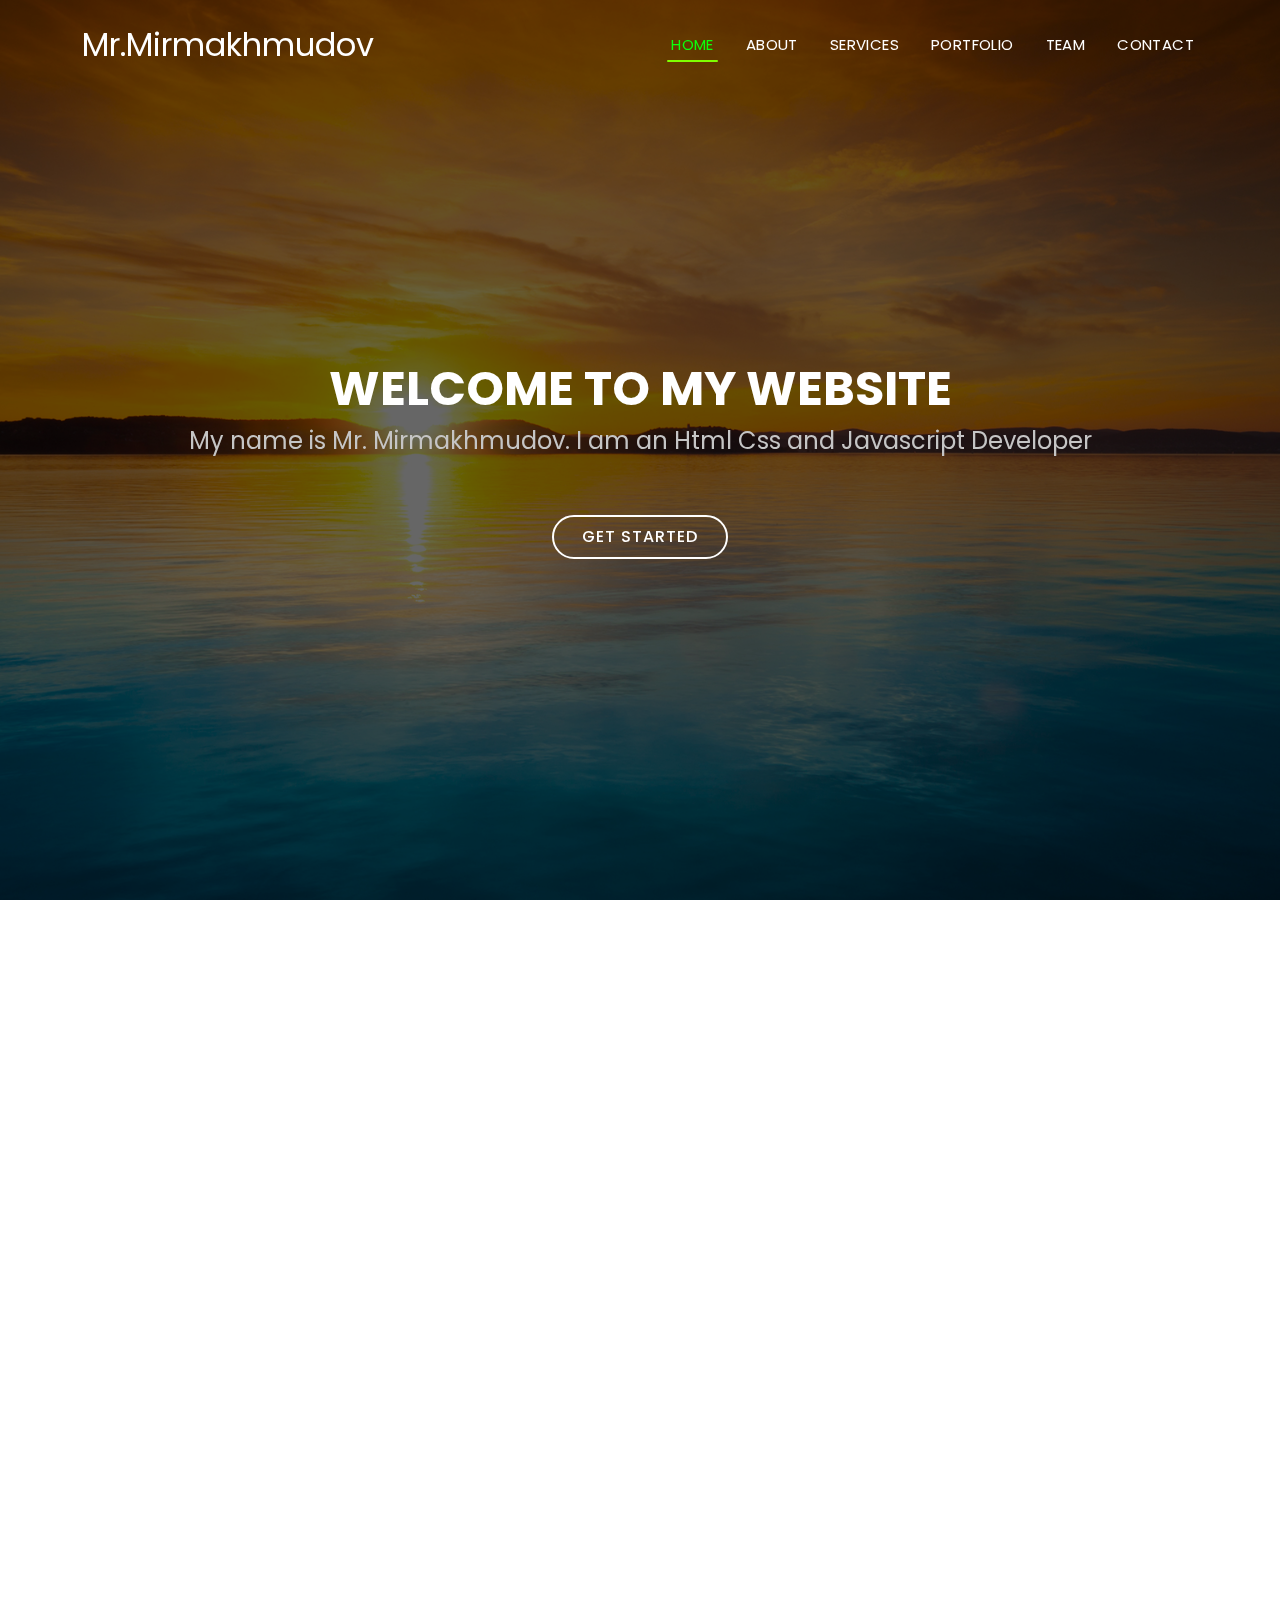
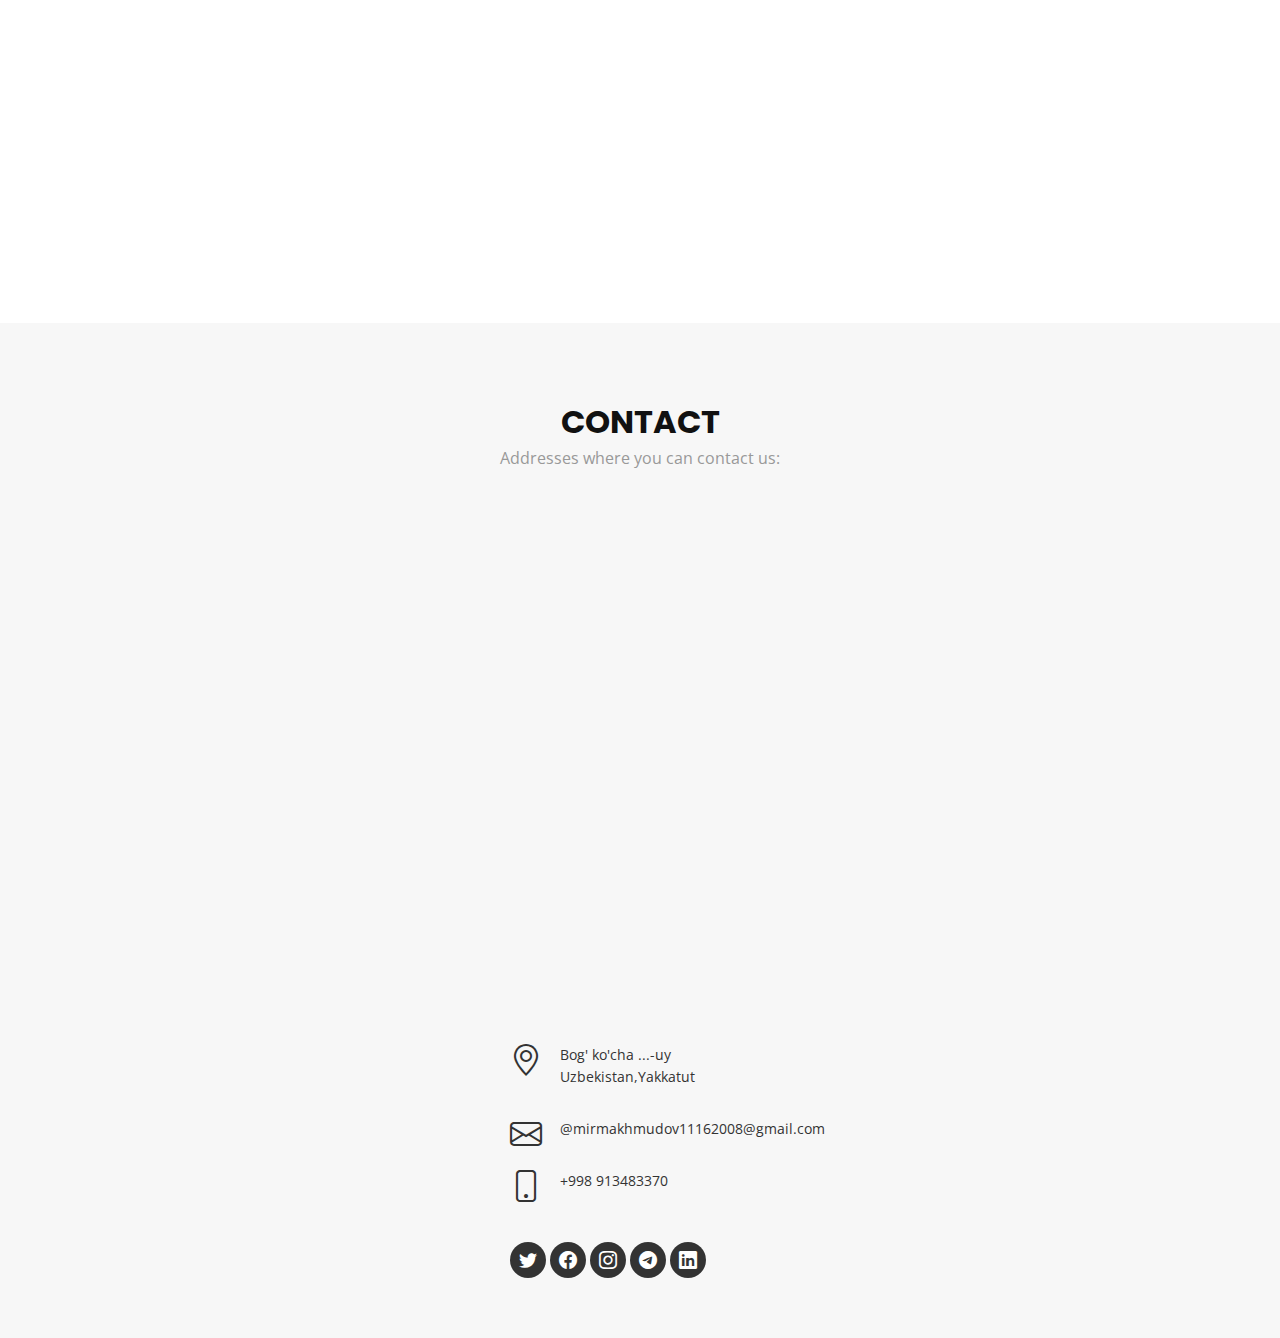
==== commit ddc53420: "ooo" ====
--- a/index.html
+++ b/index.html
@@ -59,7 +59,7 @@
       <div class="container" data-aos="fade-up">
         <div class="row about-container">
 
-          <div style="margin-top: 100px;" class="col-lg-6 content order-lg-1 order-2">
+          <div style="margin-top: 50px;" class="col-lg-6 content order-lg-1 order-2">
             <h2 class="title">About Me</h2>
             <p>
               Welcome to my website. Here you can see my work and projects.<br> I can write Html Css and Javascript codes.
